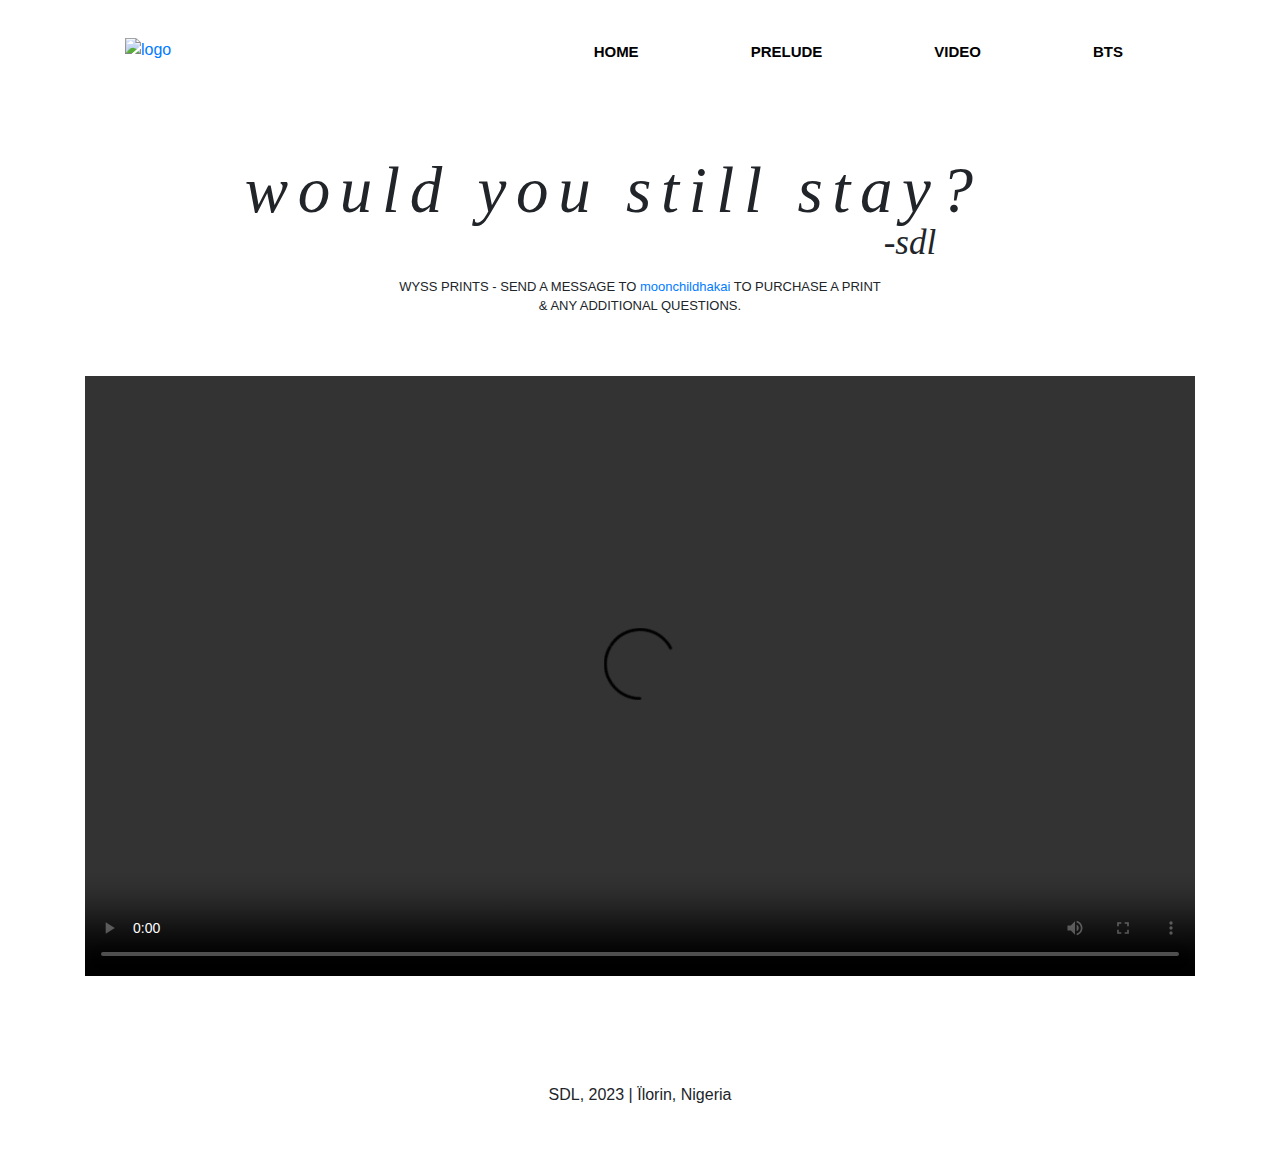
==== bts.html @ a7b041b5 "Add files via upload" ====
<!DOCTYPE html>
<html lang="en">
<head>
    <meta charset="UTF-8">
    <meta name="viewport" content="width=device-width, initial-scale=1.0">
    <title>SDL- WOULD U STILL STAY?</title>
    <link rel="stylesheet" href="bts.css">
    <link rel="stylesheet" href="https://cdn.jsdelivr.net/npm/bootstrap@4.3.1/dist/css/bootstrap.min.css" integrity="sha384-ggOyR0iXCbMQv3Xipma34MD+dH/1fQ784/j6cY/iJTQUOhcWr7x9JvoRxT2MZw1T" crossorigin="anonymous">
    <link rel="stylesheet" href="https://fonts.google.com">
    <link rel="stylesheet" href="https://cdnjs.cloudflare.com/ajax/libs/font-awesome/6.4.0/css/all.min.css"/>
    <script src="https://kit.fontawesome.com/a59b9b09ab.js" crossorigin="anonymous"></script>
    <link rel="stylesheet" href="https://cdn.jsdelivr.net/npm/swiper@10/swiper-bundle.min.css"/>
</head>
<body>
    <div class="container nav-container">
        <div class="logo">
            <a href="#"><img src="images/sdl new pfp 2023 png.png" alt="logo"></a>
        </div>
        <div class="links">
            <nav class="navbar navbar-expand-lg bg-body-tertiary">
                <input type="checkbox"  id="check">
                <label for="check" class="checkbtn">
                <i class="fas fa-bars"></i>
                </label>

                <ul>
                    <li><a class="nav-item nav-link" href="index.html">HOME</a></li>
                    <li><a class="nav-item nav-link" href="prelude.html">PRELUDE</a></li>
                    <li><a class="nav-item nav-link" href="video.html">VIDEO</a></li>
                    <li><a class="nav-item nav-link" id="active" href="bts.html">BTS</a></li>
                </ul>
            </nav>
        </div>
    </div>


    <div class="container text-container">
        <div class="first">
            <h1>would you still stay?</h1>
            <p>-sdl</p>
        </div>
        
        <div class="last">
            <p class="buy"> WYSS PRINTS - SEND A MESSAGE TO <a href="https://ig.me/m/envisi0n_">moonchildhakai</a> TO PURCHASE A PRINT <br>& ANY ADDITIONAL QUESTIONS.</p>
        </div>
        
    </div>

    <div class="container video-container">
        <video src="images/WYSS BTS.mp4" controls="controls"></video>
    </div>

    <div class="container footer-container">
        <p>SDL, 2023 | Ïlorin, Nigeria</p>
    </div>

</body>
</html>
---- bts.css ----
* {
    box-sizing: border-box;
    padding: 0;
    margin: 0;
    list-style: none;
    text-decoration: none;
    text-align: center;
}

body {
    overflow-x: hidden;
    font-family: 'Poppins', sans-serif;
}

.container {
    width: 100%;
    margin-left: auto;
    margin-right: auto;
    padding-left: 0.5rem;
    padding-right: 0.5rem;
}

.nav-container {
    width: 100%;
    display: flex;
    justify-content: space-between;
    align-items: center;
    margin: 0 auto;
    font-family: 'Montserrat', sans-serif;
}

.logo img {
    width: 50px;
    height: 50px;
    margin-top: 10px;
    margin-left: 20px;
}

#check {
    display: none;
}

.checkbtn {
    display: block;
    cursor: pointer;
    font-size: x-large;
    margin-right: 20px;
}

#check:checked ~ ul {
    right: 0;
}

.btn-outline {
    background-color: transparent;
}

.links nav ul {
    display: flex;
    flex-direction: column;
    justify-content: space-around;
    align-items: center;
    width: 40%;
    min-height: 550px;
    background-color: rgb(27, 26, 26);
    position: fixed;
    top: 100px;
    right: -100%;
    text-align: center;
    transition: all .5s;
    z-index: 98;
}

.links nav ul li {
    display: flex;
    flex-direction: column;
    justify-content: space-between;
    align-items: center;
}

.links nav ul li a {
    position: relative;
    top: 25px;
    color: #fff;
    text-decoration: none;
    padding-bottom: 4px;
}

.links nav ul li a:hover {
    color: red;
}

#active {
    color: red;
}
.text-container {
    width: 100%;
    display: flex;
    flex-direction: column;
    margin: 0 auto;
}

.text-container h1{
    font-style: italic;
    letter-spacing: .2rem;
    font-size: 35px;
    font-family: 'Times New Roman', Times, serif;
    margin-top: 60px;
}

.first {
    display: flex;
    justify-content: center;
    align-items: flex-start;
}

.first p {
    align-self: flex-end;
    justify-self: start;
    position: relative;
    top: 49px;
    right: 202px;
    font-family: 'Times New Roman', Times, serif;
    font-style: italic;
    font-size: 25px;
 }

.buy {
    margin-top: 20px;
    font-size: small;
    width: 100%;
    margin-bottom: 60px;
    margin-top: 40px;
}

.video-container video {
    width: 100%;
    height: 600px;
}

.footer-container {
    padding-top: 100px;
    padding-bottom: 40px;
}


/* MEDIA QUERIES */
@media (min-width: 475px) {
    .container {
        max-width: 475px;
    }

    
    .first p {
        align-self: flex-end;
        justify-self: start;
        position: relative;
        top: 49px;
        right: 202px;
        font-family: 'Times New Roman', Times, serif;
        font-style: italic;
        font-size: 25px;
     }

}

@media (min-width: 640px) {
    .container {
        max-width: 640px;
    }

    .first p {
        align-self: flex-end;
        justify-self: start;
        position: relative;
        top: 49px;
        right: 202px;
        font-family: 'Times New Roman', Times, serif;
        font-style: italic;
        font-size: 25px;
     }

    
}

@media (min-width: 768px) {
    .container {
        max-width: 768px;
    }

    .text-container h1{
        font-style: italic;
        letter-spacing: .4rem;
        font-size: 50px;
        font-family: 'Times New Roman', Times, serif;
        margin-top: 60px;
    }

    
    #check {
        display: none;
    }


    .checkbtn {
        display: none;
        cursor: pointer;
        font-size: x-large;
        padding-left: 40px;
    }
    
    .logo img {
        width: 60px;
        height: 60px;
        margin-left: 40px;
        margin-top: 10px;
    }

    .links nav ul {
        all: unset;
        display: flex;
        justify-content: space-around;
        align-items: center;
        width: 100%;
        text-align: center;
        background-color: transparent;
    }
    
    .links nav ul li {
        display: flex;
        justify-content: space-between;
        align-items: center;
        list-style: none;
       
    }
    
    .links nav ul li a {
        color: black;
        text-decoration: none;
        font-size: 15px;
        font-weight: bold;
        cursor: pointer;
        margin: 0 40px 0 40px;
        margin-bottom: 40px;
    }

    .links nav ul li a:hover {
        color: black;
        border-bottom: 2px solid black;
    }

    #active {
        color: black;
    }

    .first p {
        align-self: flex-end;
        justify-self: start;
        position: relative;
        top: 49px;
        right: 83px;
        font-family: 'Times New Roman', Times, serif;
        font-style: italic;
        font-size: 30px;
     }
}

@media (min-width: 1024px) {
    .container {
        max-width: 1024px;
    }

    .text-container h1{
        font-style: italic;
        letter-spacing: .5rem;
        font-size: 55px;
        font-family: 'Times New Roman', Times, serif;
        margin-top: 60px;
    }

    .first p {
        align-self: flex-end;
        justify-self: start;
        position: relative;
        top: 49px;
        right: 85px;
        font-family: 'Times New Roman', Times, serif;
        font-style: italic;
        font-size: 32px;
     }
}

@media (min-width: 1280px) {
    .container {
        max-width: 1280px;
    }

    .text-container h1{
        font-style: italic;
        letter-spacing: .6rem;
        font-size: 65px;
        font-family: 'Times New Roman', Times, serif;
        margin-top: 60px;
    }

    .first p {
        align-self: flex-end;
        justify-self: start;
        position: relative;
        top: 49px;
        right: 99px;
        font-family: 'Times New Roman', Times, serif;
        font-style: italic;
        font-size: 35px;
     }
}

@media (min-width: 1536px) {
    .container {
        max-width: 1536px;
    }

    .text-container h1{
        font-style: italic;
        letter-spacing: .7rem;
        font-size: 35px;
        font-family: 'Times New Roman', Times, serif;
        margin-top: 60px;
    }
}
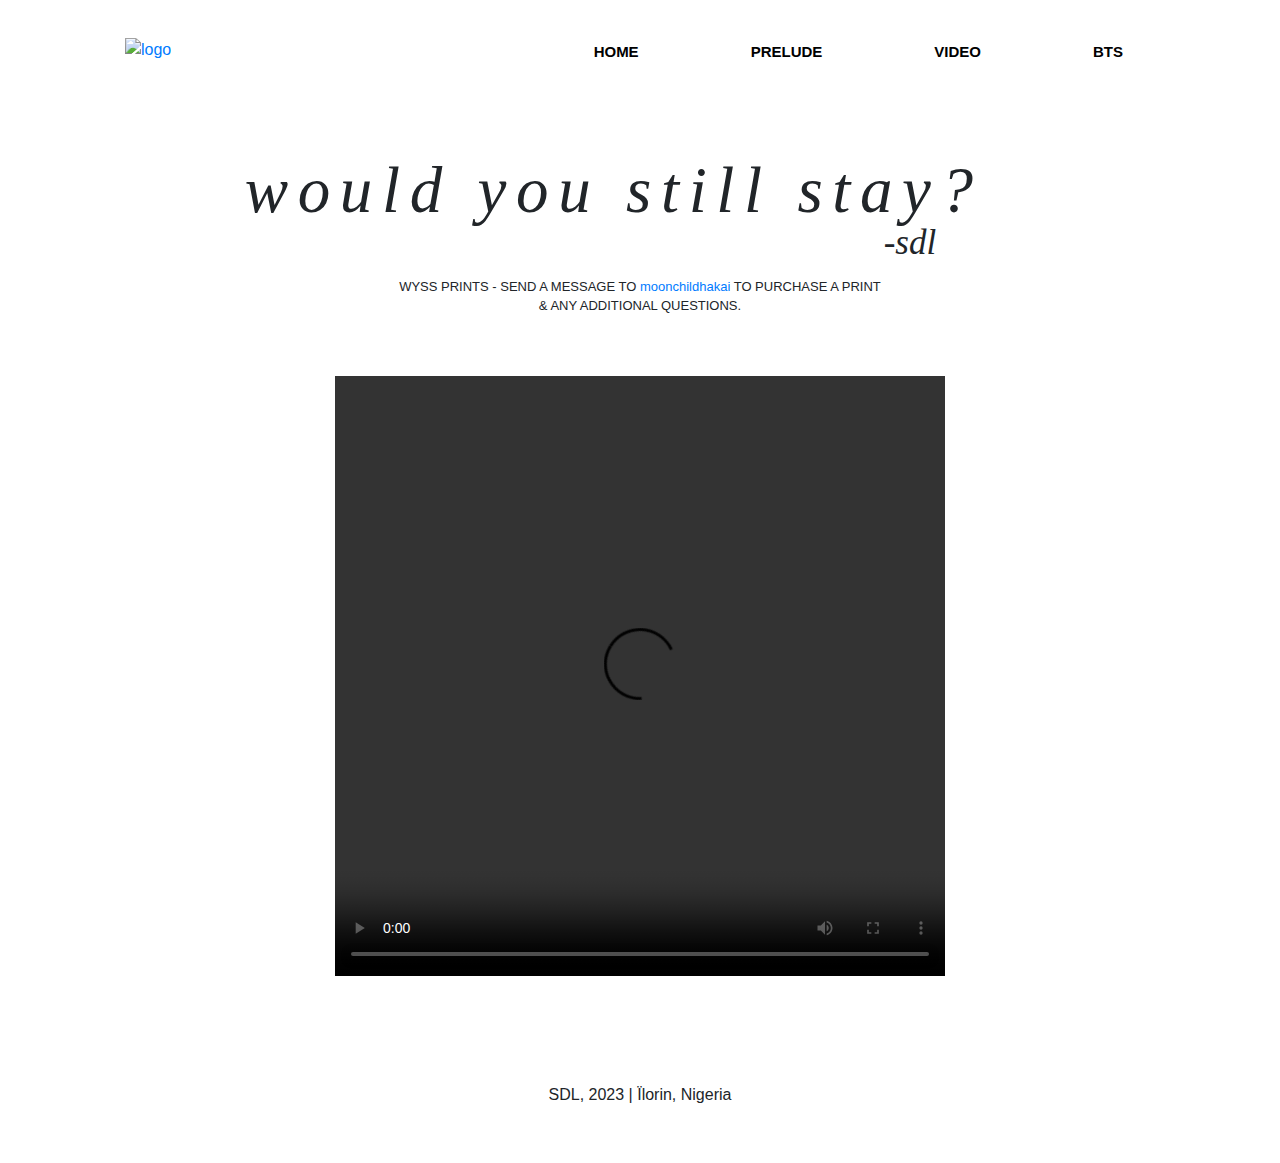
==== commit ac3c4341: "bts.html" ====
--- a/bts.html
+++ b/bts.html
@@ -46,7 +46,7 @@
         
     </div>
 
-    <div class="container video-container">
+    <div class="container video-container" style= "width: 50%;">
         <video src="images/WYSS BTS.mp4" controls="controls"></video>
     </div>
 
@@ -55,4 +55,4 @@
     </div>
 
 </body>
-</html>+</html>
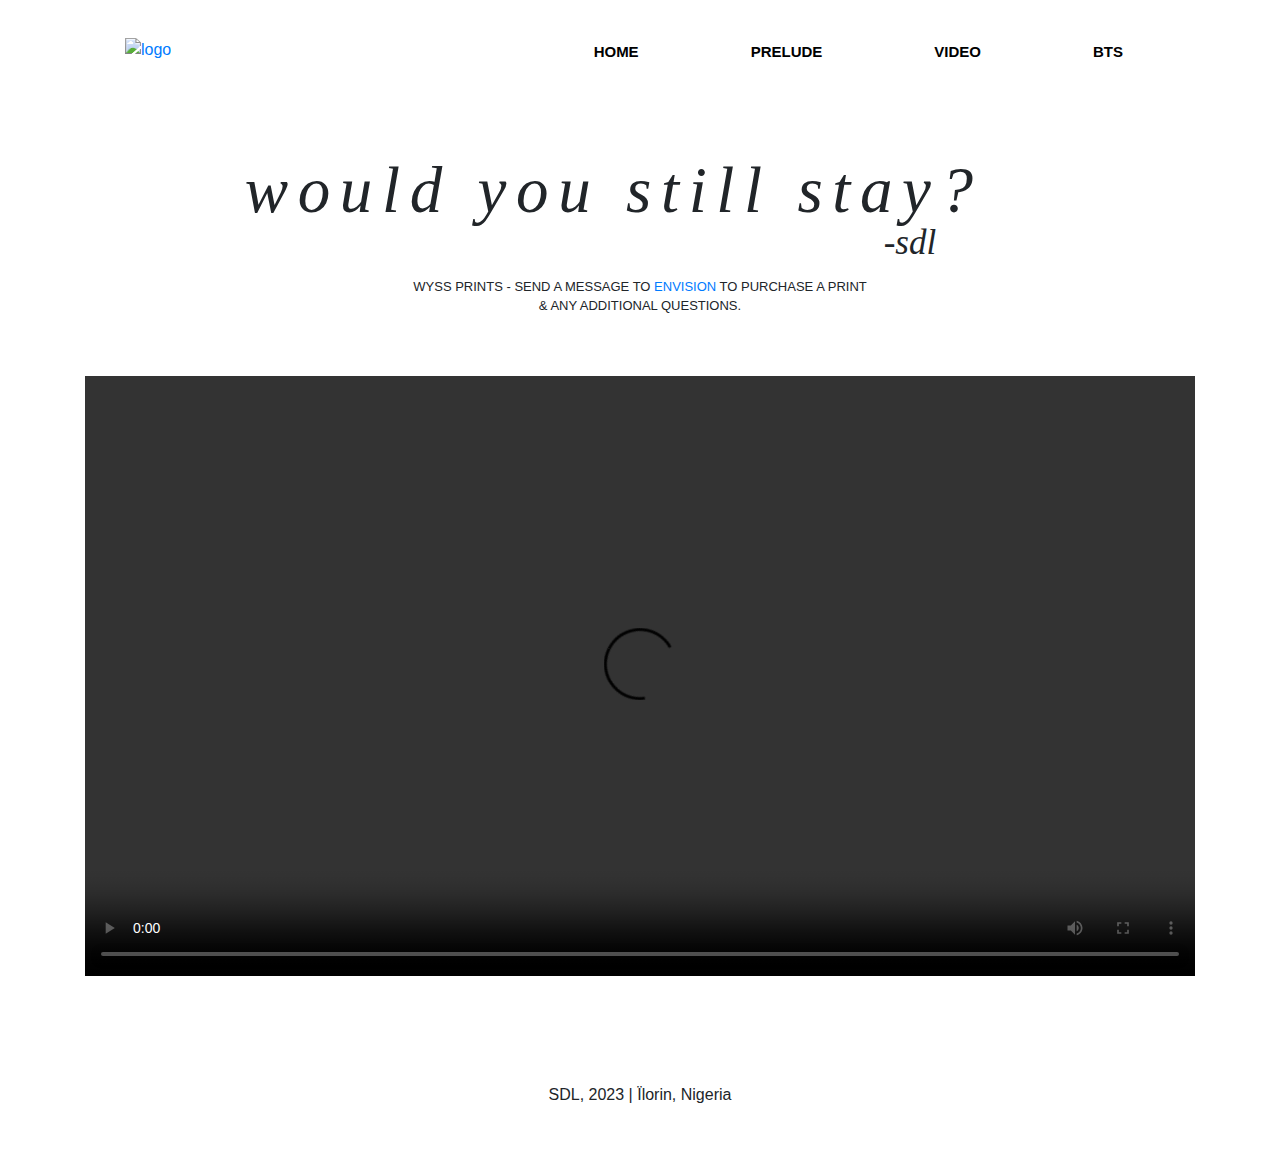
==== commit 9c2b36c6: "bts.html" ====
--- a/bts.html
+++ b/bts.html
@@ -14,7 +14,7 @@
 <body>
     <div class="container nav-container">
         <div class="logo">
-            <a href="#"><img src="images/sdl new pfp 2023 png.png" alt="logo"></a>
+            <a href="http://mindofsdl.com/"><img src="images/sdl new pfp 2023 png.png" alt="logo"></a>
         </div>
         <div class="links">
             <nav class="navbar navbar-expand-lg bg-body-tertiary">
@@ -41,12 +41,12 @@
         </div>
         
         <div class="last">
-            <p class="buy"> WYSS PRINTS - SEND A MESSAGE TO <a href="https://ig.me/m/envisi0n_">moonchildhakai</a> TO PURCHASE A PRINT <br>& ANY ADDITIONAL QUESTIONS.</p>
+            <p class="buy"> WYSS PRINTS - SEND A MESSAGE TO <a href="https://ig.me/m/envisi0n_">ENVISION</a> TO PURCHASE A PRINT <br>& ANY ADDITIONAL QUESTIONS.</p>
         </div>
         
     </div>
 
-    <div class="container video-container" style= "width: 50%;">
+    <div class="container video-container">
         <video src="images/WYSS BTS.mp4" controls="controls"></video>
     </div>
 
